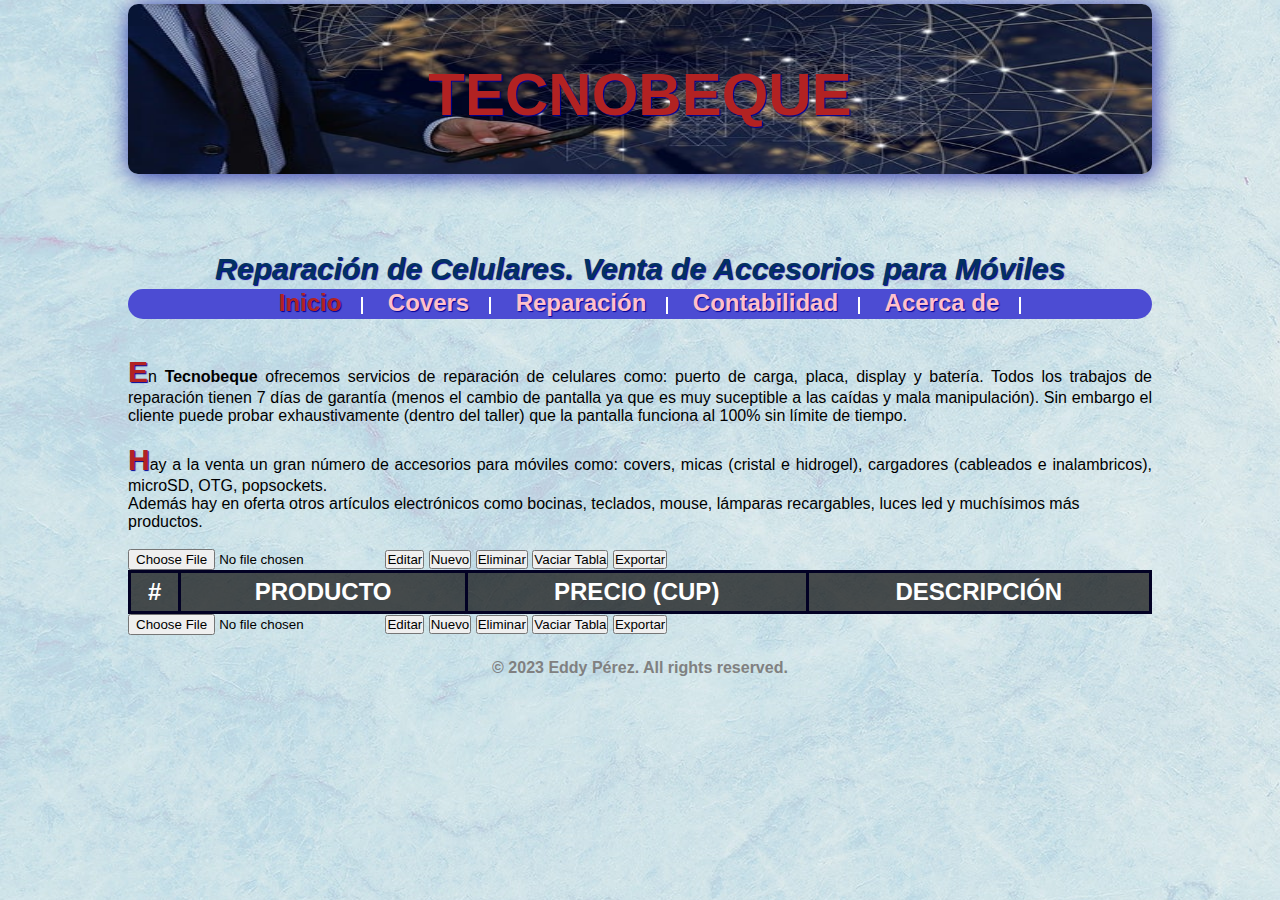
==== index.html @ 8527d723 "Primer Commit. Subiendo el proyecto a Github" ====
<!DOCTYPE html>
<html>
<head>
    <meta charset="UTF-8">    
    <title>TECNOBEQUE - Reparación de Celulares y Venta de Equipos Electrónicos</title>
    <link rel="stylesheet" href="CSS/styles.css">
</head>
<body>
    <header>
        <img id="banner" src="IMG/banner.jpg">
        <h1 id="tecnobeque">TECNOBEQUE</h1>                     
        <h2>Reparación de Celulares. Venta de Accesorios para Móviles</h2>
        <nav class="nav">
            <ul>
                <li><a class="nav__link--color-red" href="#">Inicio</a></li>
                <li><a href="covers.html">Covers</a></li>                
                <li><a href="#">Reparación</a></li>
                <li><a href="#">Contabilidad</a></li>            
                <li><a href="mailto:eddyps1989@gmail.com">Acerca de</a></li>
            </ul>
        </nav>
    </header>
    <main>
        <br><br>
        <!--input type="datetime-local" name="tiempolocal"-->
        <p>En <strong>Tecnobeque</strong> ofrecemos servicios de reparación de celulares como: puerto de carga, placa, display y batería. Todos los trabajos 
            de reparación tienen 7 días de garantía (menos el cambio de pantalla ya que es muy suceptible a las caídas y mala manipulación).
            Sin embargo el cliente puede probar exhaustivamente (dentro del taller) que la pantalla funciona al 100% sin límite de tiempo.
        </p> <br>
        <p>Hay a la venta un gran número de accesorios para móviles como: covers, micas (cristal e hidrogel), cargadores (cableados e inalambricos), microSD, 
            OTG, popsockets.</p>
        Además hay en oferta otros artículos electrónicos como bocinas, teclados, mouse, lámparas recargables, luces led y muchísimos 
           más productos.
        </p> <br>
    </main>
    <section>
        <input type="file" class="archivo" accept=".csv" title="Cargue el archivo Tecnobeque/data_covers.csv"/>
        <button class="buttonEditar">Editar</button>
        <button class="buttonNuevo">Nuevo</button>
        <button class="buttonEliminar">Eliminar</button>
        <button class="buttonVaciar">Vaciar Tabla</button>
        <button class="buttonExportar">Exportar</button>
        <div id="divTabla">
            <table id="tabla">
                <thead>
                    <tr>
                        <th>#</th>
                        <th>PRODUCTO</th>
                        <th>PRECIO (CUP)</th>
                        <th>DESCRIPCIÓN</th>
                    </tr>
                </thead>
            </table>
        </div>
        <input type="file" class="archivo" accept=".csv" title="Cargue el archivo Tecnobeque/data_covers.csv"/>
        <button class="buttonEditar">Editar</button>
        <button class="buttonNuevo">Nuevo</button>
        <button class="buttonEliminar">Eliminar</button>
        <button class="buttonVaciar">Vaciar Tabla</button>
        <button class="buttonExportar">Exportar</button>        
    </section>

    <footer>
        <p><b>&copy; 2023 Eddy Pérez. All rights reserved.</b></p>
    </footer>

    <script src="SCRIPT/script.js"></script>
    <!--script src="SCRIPT/jquery-3.7.1.js"></script-->
</body>
</html>
---- CSS/styles.css ----
*{
    font-family: Arial, Helvetica, sans-serif;
	/*font-size: medium;*/
    margin: 0px;
    padding: 0px;
}

body {
	background-color: #cccccc;
	background-image: url("../IMG/background.jpg");
	width: 80%; 
	margin: 2px auto;	
} 

#banner{
    width:  100%;
    height: 170px;
    border-radius: 10px; 
	margin-top: 2px;   
	box-shadow: rgba(0,0,150,0.8) 2px 2px 25px;
}

 #tecnobeque{	
	margin-top: 2px;
    font-size: 60px;	
	color: firebrick;
	position: relative;
	text-align: center;
	bottom: 120px;	
	text-shadow:  rgb(0,0,150) 1px 1px 1px;
}

h2 {
	font-size: 30px;
	margin: 3px;
	color: #023161 ;
	font-style: italic;
	text-align:center;
	text-shadow:  rgb(0,0,150) 1px 1px 1px;
}

nav ul {
    border-radius:20px;
	padding: 0px 0px 0px 0px;	
	clear:right ;
	background-color: rgb(76, 76, 211);	
	height: 30px;
	text-align:center;
}

nav ul li {
	display: inline; /* despliega en forma horizontal los vinculos del nav */
	padding: 0px 20px 0px 20px;
	height: 0px;
	border-right: 2px solid #fff;
	text-align:center;
}

nav ul li a {
	color: pink;
	text-decoration: none; /* decoracion del vinculo */
	font-size: 24px;
	font-weight: bold;
	text-align:center;
	text-shadow:  rgb(0,0,150) 1px 1px 1px;
}

.nav__link--color-red {
	color:firebrick;
}

nav ul li a:hover {     /* uso de la pseudoclase*/
	color: white;
}

p {
	text-align: justify;
}

main p:first-letter {
    color: firebrick;
    font-size: 30px;
    font-weight: bold;
	text-shadow:  rgb(0,0,150) 1px 1px 1px;
}

/*#buttonEditar{
	align-content: center;
}*/

table {
    width: 100%;
    border-collapse: collapse;    
}

th, td {
    border: 3px solid rgb(2, 1, 36);    
    padding: 5px;   
    text-align: center;
}

/* .producto {  /* Para poner en negrita los nombres de los productos*/ /*
	font-weight: bold;
} */

th {
    background-color: rgba(7, 7, 7, 0.7);
    color: white;
    font-size: 24px;
}

tr:nth-child(even) {
    background-color: #eee;
}

tbody tr td:nth-child(2) {
	font-weight: bold;
}

tr:hover {
    background-color: #aaa;
    cursor: pointer;
}

footer p {
	text-align: center;
	font-size: 16px;
	color: gray;
	margin-top: 24px;
}
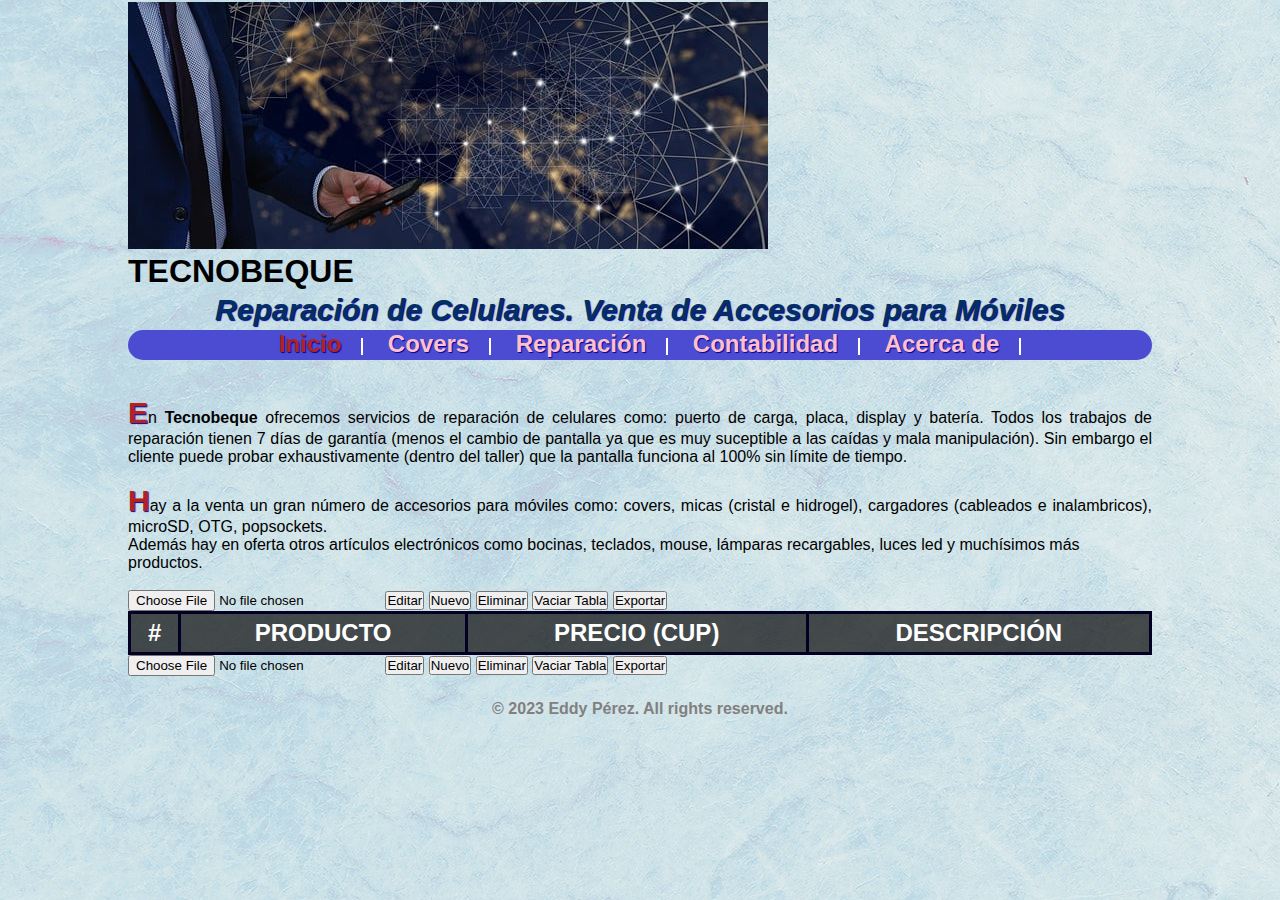
==== commit d4f60cad: "Agregada contabilidad.htm" ====
--- a/index.html
+++ b/index.html
@@ -7,15 +7,17 @@
 </head>
 <body>
     <header>
-        <img id="banner" src="IMG/banner.jpg">
-        <h1 id="tecnobeque">TECNOBEQUE</h1>                     
+        <div class="container_banner">
+            <img  class="banner_img" src="IMG/banner.jpg">
+            <h1 class="banner_text">TECNOBEQUE</h1>
+        </div>                             
         <h2>Reparación de Celulares. Venta de Accesorios para Móviles</h2>
         <nav class="nav">
             <ul>
                 <li><a class="nav__link--color-red" href="#">Inicio</a></li>
                 <li><a href="covers.html">Covers</a></li>                
                 <li><a href="#">Reparación</a></li>
-                <li><a href="#">Contabilidad</a></li>            
+                <li><a href="contabilidad.html">Contabilidad</a></li>            
                 <li><a href="mailto:eddyps1989@gmail.com">Acerca de</a></li>
             </ul>
         </nav>
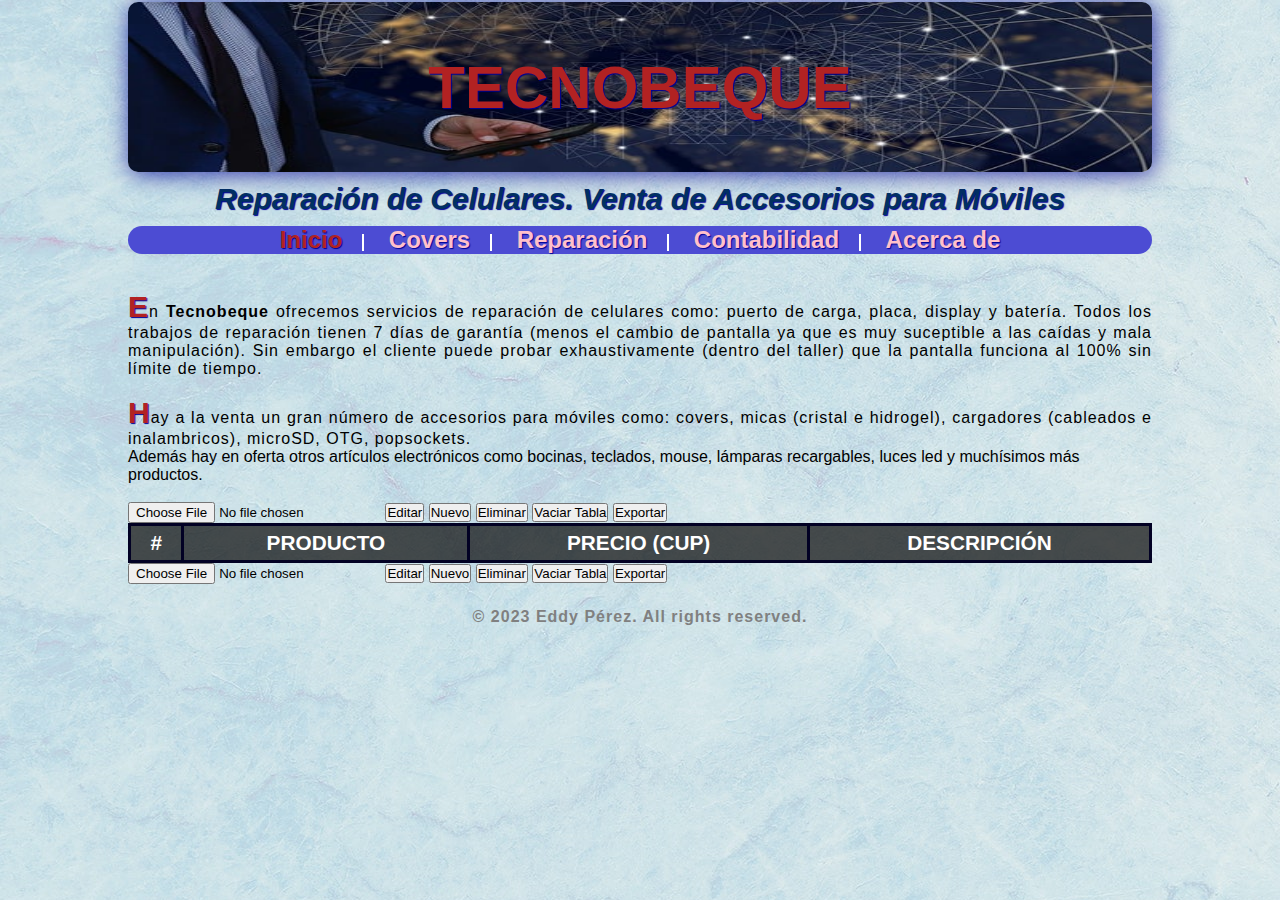
==== commit 1050177b: "Mejoras al manipular el DOM. Remplazado innerHTML por createElement y appendChild" ====
--- a/index.html
+++ b/index.html
@@ -1,7 +1,8 @@
 <!DOCTYPE html>
 <html>
 <head>
-    <meta charset="UTF-8">    
+    <meta charset="UTF-8">
+    <meta name="viewport" content="width=device-width, initial-scale=1.0"> 
     <title>TECNOBEQUE - Reparación de Celulares y Venta de Equipos Electrónicos</title>
     <link rel="stylesheet" href="CSS/styles.css">
 </head>
--- a/CSS/styles.css
+++ b/CSS/styles.css
@@ -1,38 +1,51 @@
 *{
     font-family: Arial, Helvetica, sans-serif;
+	/* font-family: system-ui, -apple-system, BlinkMacSystemFont, 'Segoe UI', Roboto, Oxygen, Ubuntu, Cantarell, 'Open Sans', 'Helvetica Neue', sans-serif; */
 	/*font-size: medium;*/
     margin: 0px;
     padding: 0px;
 }
 
 body {
-	background-color: #cccccc;
+	background-color: #ccc;
 	background-image: url("../IMG/background.jpg");
 	width: 80%; 
 	margin: 2px auto;	
 } 
 
-#banner{
-    width:  100%;
+.container_banner {
+	width:  100%;
     height: 170px;
-    border-radius: 10px; 
-	margin-top: 2px;   
-	box-shadow: rgba(0,0,150,0.8) 2px 2px 25px;
+    
+	position: relative;
 }
 
- #tecnobeque{	
-	margin-top: 2px;
-    font-size: 60px;	
+.banner_img { 
+	width: 100%;   	   
+	height: 100%;
+	border-radius: 10px;
+	box-shadow: rgba(0,0,150,0.8) 2px 2px 25px;
+	/* position: absolute; */
+}
+
+ .banner_text {		
+    font-size: 60px;
+	max-width: 100%;	
+	width: fit-content;
+	height: fit-content;
 	color: firebrick;
-	position: relative;
+	position: absolute;
+	inset: 0;
+	margin: auto;
 	text-align: center;
-	bottom: 120px;	
+	overflow: hidden;
+	text-overflow: ellipsis;	
 	text-shadow:  rgb(0,0,150) 1px 1px 1px;
 }
 
 h2 {
 	font-size: 30px;
-	margin: 3px;
+	margin: 10px 0;
 	color: #023161 ;
 	font-style: italic;
 	text-align:center;
@@ -42,18 +55,19 @@
 nav ul {
     border-radius:20px;
 	padding: 0px 0px 0px 0px;	
-	clear:right ;
 	background-color: rgb(76, 76, 211);	
-	height: 30px;
 	text-align:center;
 }
 
 nav ul li {
 	display: inline; /* despliega en forma horizontal los vinculos del nav */
-	padding: 0px 20px 0px 20px;
-	height: 0px;
+	padding: 0px 20px 0px 20px;	
 	border-right: 2px solid #fff;
 	text-align:center;
+}
+
+nav ul li:last-child {
+	border-right: none; /* Elimina el separador a la derecha del "Acerca de" */	
 }
 
 nav ul li a {
@@ -75,6 +89,7 @@
 
 p {
 	text-align: justify;
+	letter-spacing: 1px;
 }
 
 main p:first-letter {
@@ -106,7 +121,7 @@
 th {
     background-color: rgba(7, 7, 7, 0.7);
     color: white;
-    font-size: 24px;
+    font-size: 1.3rem;
 }
 
 tr:nth-child(even) {
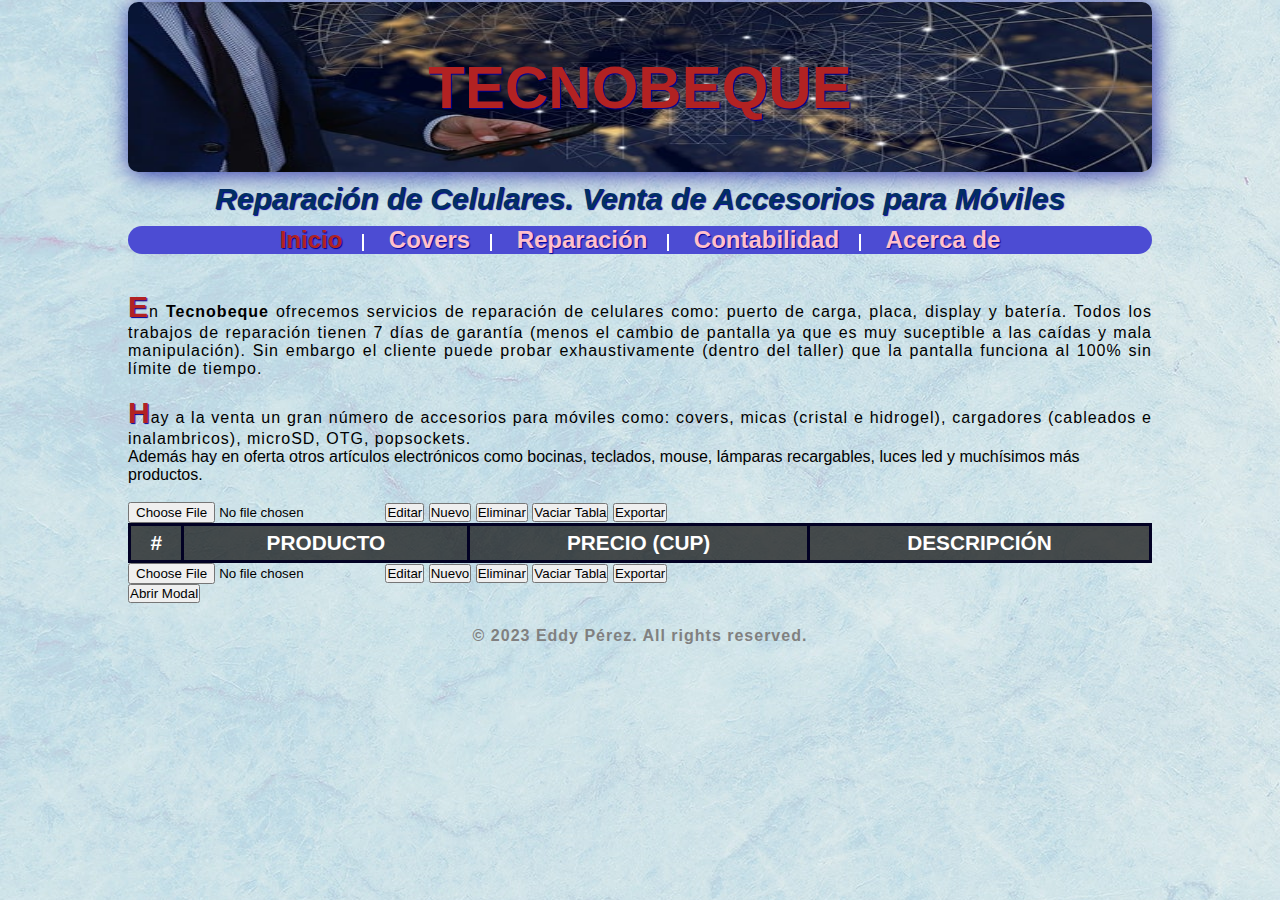
==== commit 93fb2198: "Mejora en la UI. Gestion de datos con modal. Modal maquetada" ====
--- a/index.html
+++ b/index.html
@@ -62,6 +62,29 @@
         <button class="buttonVaciar">Vaciar Tabla</button>
         <button class="buttonExportar">Exportar</button>        
     </section>
+    <button id="abrirModal">Abrir Modal</button>
+    <dialog id="modalProducto">
+        <h2>Editar Producto</h2>
+        <div class="productoMod">
+            <input type="text" name="nombProdModal" id="nombProdModal" placeholder="Producto">
+            <input type="text" name="precProdModal" id="precProdModal" placeholder="Precio">
+            <input type="text" name="descrProdModal" id="descrProdModal" placeholder="Descripcion">
+        </div>
+        <div class="btnContMod">
+            <button id="btnEliminarMod">Eliminar</button>
+            <button id="btnCancelarMod">Cancelar</button>
+            <button id="btnAceptarMod">Aceptar</button>                        
+        </div>
+        
+    </dialog>
+    <script>
+        window.abrirModal.addEventListener('click', ()=> {
+            window.modalProducto.showModal();
+        });
+        window.btnCancelarMod.addEventListener('click', ()=> {
+            window.modalProducto.close();
+        });
+    </script>
 
     <footer>
         <p><b>&copy; 2023 Eddy Pérez. All rights reserved.</b></p>
--- a/CSS/styles.css
+++ b/CSS/styles.css
@@ -137,6 +137,92 @@
     cursor: pointer;
 }
 
+/* Estilando MODAL PRODUCTO */
+#modalProducto {
+	background-color: #f8f9fa;
+	border: 1px solid #e9ecef;
+	border-radius: 0.25rem;
+	box-shadow: 0 0.5rem 1rem rgba(0, 0, 0, 0.15);
+	color: #212529;
+	font-size: 1rem;
+	/* max-width: 400px; */
+	padding: 1rem;
+	position: fixed;
+	margin: auto;
+	z-index: 1000;
+	width: 70%;
+}
+
+#modalProducto::backdrop {
+	background-color: rgba(0, 0, 0, 0.5);	
+    z-index: 999;
+}
+
+#modalProducto div {
+	box-sizing: border-box;
+	display: flex;
+	flex-direction: row;
+	flex-wrap: wrap;
+	justify-content: center;
+	gap: 10px;
+	padding: 3px;
+}
+
+#modalProducto div.btnContMod {
+	display: flex;
+	justify-content: space-evenly;
+}
+
+#modalProducto input {
+	background: #f1ffbf;
+	padding: 3px;
+	outline: 1px solid #686666;
+	border: none;
+	border-radius: 5px;
+	font-size: medium;
+	text-align: center;	
+}
+
+#precProdModal {
+	width: 90px;
+	/* flex: 1; */
+	flex-grow: 0;
+}
+
+#nombProdModal {
+	flex: 3;
+}
+
+#descrProdModal {
+	flex: 6;
+}
+
+#modalProducto button {
+	padding: 10px;
+	margin-top: 10px;
+	border: none;	
+	border-radius: 10px;
+	font-size: medium;
+	font-weight: 600;
+}
+
+#modalProducto button:hover {
+	color: #fff;
+	border-radius: 20px;	
+}
+
+#btnAceptarMod, #btnCancelarMod {
+	background: rgb(16, 132, 240, .7);
+}
+
+#btnEliminarMod {
+	background: rgb(252, 83, 83, .7);
+}
+
+
+
+
+
 footer p {
 	text-align: center;
 	font-size: 16px;
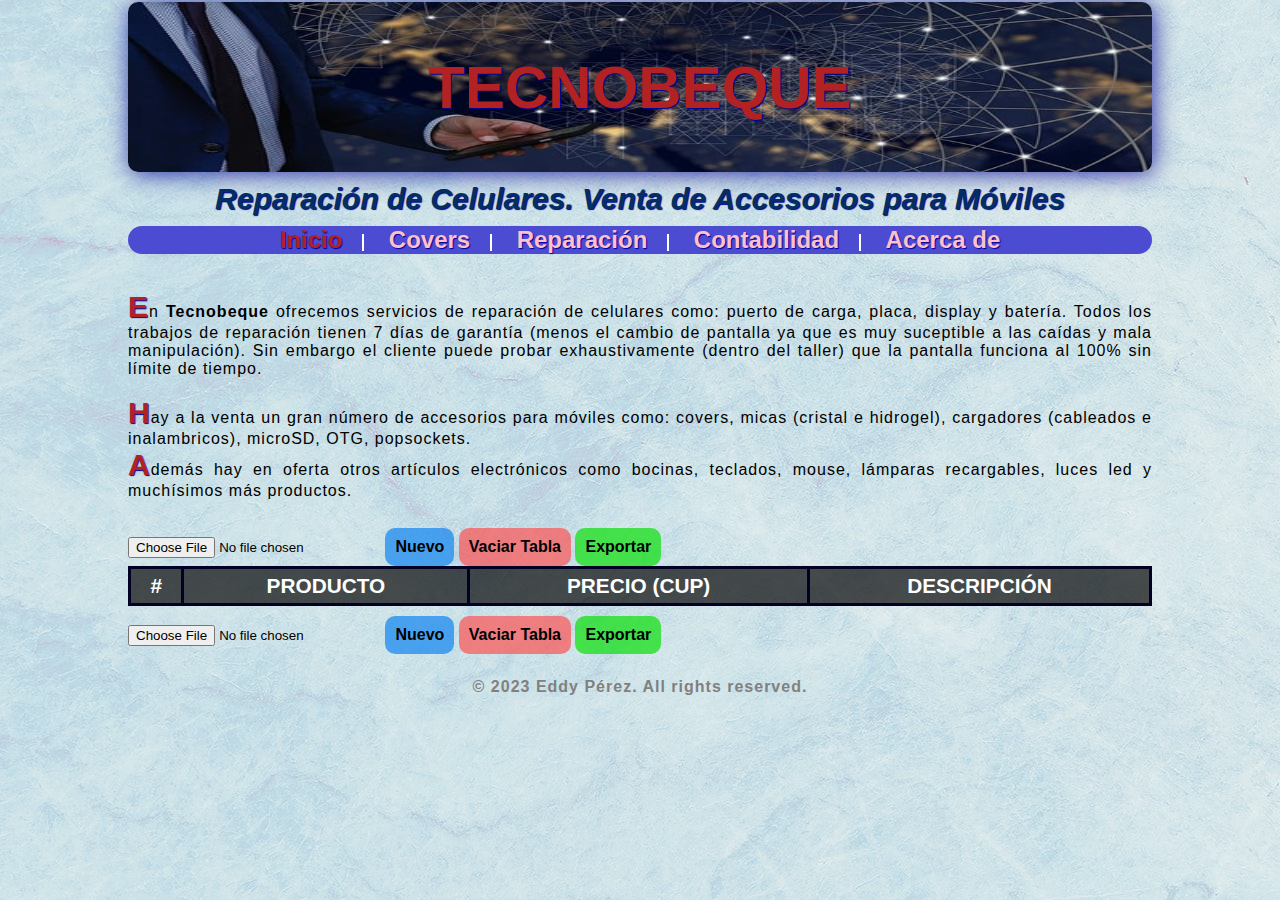
==== commit 9ebc7d1f: "Gran mejora de rendimiento en index.html se evita recargar la pagina. Se agregaron modales Editar Pr" ====
--- a/index.html
+++ b/index.html
@@ -32,15 +32,13 @@
         </p> <br>
         <p>Hay a la venta un gran número de accesorios para móviles como: covers, micas (cristal e hidrogel), cargadores (cableados e inalambricos), microSD, 
             OTG, popsockets.</p>
-        Además hay en oferta otros artículos electrónicos como bocinas, teclados, mouse, lámparas recargables, luces led y muchísimos 
+        <p>Además hay en oferta otros artículos electrónicos como bocinas, teclados, mouse, lámparas recargables, luces led y muchísimos 
            más productos.
         </p> <br>
     </main>
     <section>
-        <input type="file" class="archivo" accept=".csv" title="Cargue el archivo Tecnobeque/data_covers.csv"/>
-        <button class="buttonEditar">Editar</button>
-        <button class="buttonNuevo">Nuevo</button>
-        <button class="buttonEliminar">Eliminar</button>
+        <input type="file" class="archivo" accept=".csv" title="Cargue el archivo Tecnobeque/data_covers.csv"/>        
+        <button class="buttonNuevo">Nuevo</button>        
         <button class="buttonVaciar">Vaciar Tabla</button>
         <button class="buttonExportar">Exportar</button>
         <div id="divTabla">
@@ -55,42 +53,40 @@
                 </thead>
             </table>
         </div>
-        <input type="file" class="archivo" accept=".csv" title="Cargue el archivo Tecnobeque/data_covers.csv"/>
-        <button class="buttonEditar">Editar</button>
-        <button class="buttonNuevo">Nuevo</button>
-        <button class="buttonEliminar">Eliminar</button>
+        <input type="file" class="archivo" accept=".csv" title="Cargue el archivo Tecnobeque/data_covers.csv"/>        
+        <button class="buttonNuevo">Nuevo</button>        
         <button class="buttonVaciar">Vaciar Tabla</button>
         <button class="buttonExportar">Exportar</button>        
-    </section>
-    <button id="abrirModal">Abrir Modal</button>
-    <dialog id="modalProducto">
+    </section>    
+    <dialog id="modalEditProd">
         <h2>Editar Producto</h2>
-        <div class="productoMod">
-            <input type="text" name="nombProdModal" id="nombProdModal" placeholder="Producto">
-            <input type="text" name="precProdModal" id="precProdModal" placeholder="Precio">
-            <input type="text" name="descrProdModal" id="descrProdModal" placeholder="Descripcion">
+        <div class="divProdMod">
+            <input type="text" id="nombProdModalEdit" placeholder="Producto" autocomplete="off">
+            <input type="text" id="precProdModalEdit" placeholder="Precio" autocomplete="off">
+            <input type="text" id="descrProdModalEdit" placeholder="Descripcion" autocomplete="off">
         </div>
         <div class="btnContMod">
-            <button id="btnEliminarMod">Eliminar</button>
-            <button id="btnCancelarMod">Cancelar</button>
-            <button id="btnAceptarMod">Aceptar</button>                        
+            <button id="btnEliminarModEdit">Eliminar</button>
+            <button id="btnCancelarModEditProd">Cancelar</button>
+            <button id="btnAceptarModEditProd">Aceptar</button>                        
+        </div>        
+    </dialog>    
+    <dialog id="modalNuevoProd">
+        <h2>Nuevo Producto</h2>
+        <div class="divProdMod">
+            <input type="text" id="nombProdModalNuevo" placeholder="Producto" autocomplete="off">
+            <input type="text" id="precProdModalNuevo" placeholder="Precio" autocomplete="off">
+            <input type="text" id="descrProdModalNuevo" placeholder="Descripcion" autocomplete="off">
         </div>
-        
+        <div class="btnContMod">            
+            <button id="btnCancelarModNewProd">Cancelar</button>
+            <button id="btnAceptarModNewProd">Aceptar</button>                        
+        </div>    
     </dialog>
-    <script>
-        window.abrirModal.addEventListener('click', ()=> {
-            window.modalProducto.showModal();
-        });
-        window.btnCancelarMod.addEventListener('click', ()=> {
-            window.modalProducto.close();
-        });
-    </script>
-
     <footer>
         <p><b>&copy; 2023 Eddy Pérez. All rights reserved.</b></p>
     </footer>
 
-    <script src="SCRIPT/script.js"></script>
-    <!--script src="SCRIPT/jquery-3.7.1.js"></script-->
+    <script src="SCRIPT/script.js"></script>    
 </body>
 </html>--- a/CSS/styles.css
+++ b/CSS/styles.css
@@ -105,7 +105,8 @@
 
 table {
     width: 100%;
-    border-collapse: collapse;    
+    border-collapse: collapse;
+	/* table-layout: fixed;  */
 }
 
 th, td {
@@ -137,8 +138,8 @@
     cursor: pointer;
 }
 
-/* Estilando MODAL PRODUCTO */
-#modalProducto {
+/* Estilando modales PRODUCTO */
+#modalEditProd, #modalNuevoProd {
 	background-color: #f8f9fa;
 	border: 1px solid #e9ecef;
 	border-radius: 0.25rem;
@@ -153,12 +154,16 @@
 	width: 70%;
 }
 
-#modalProducto::backdrop {
+#modalEditProd::backdrop, #modalNuevoProd::backdrop {
 	background-color: rgba(0, 0, 0, 0.5);	
     z-index: 999;
 }
 
-#modalProducto div {
+dialog h2 {
+	font-style: normal;
+}
+
+#modalEditProd div, #modalNuevoProd div {
 	box-sizing: border-box;
 	display: flex;
 	flex-direction: row;
@@ -168,12 +173,17 @@
 	padding: 3px;
 }
 
-#modalProducto div.btnContMod {
+#modalEditProd div.btnContMod {
 	display: flex;
 	justify-content: space-evenly;
 }
 
-#modalProducto input {
+#modalNuevoProd div.btnContMod {
+	display: flex;
+	justify-content: space-around;
+}
+
+#modalEditProd input, #modalNuevoProd input {
 	background: #f1ffbf;
 	padding: 3px;
 	outline: 1px solid #686666;
@@ -183,21 +193,21 @@
 	text-align: center;	
 }
 
-#precProdModal {
+#precProdModalEdit, #precProdModalNuevo {
 	width: 90px;
 	/* flex: 1; */
 	flex-grow: 0;
 }
 
-#nombProdModal {
+#nombProdModalEdit, #nombProdModalNuevo {
 	flex: 3;
 }
 
-#descrProdModal {
+#descrProdModalEdit, #descrProdModalNuevo {
 	flex: 6;
 }
 
-#modalProducto button {
+#modalEditProd button, #modalNuevoProd button, section button {
 	padding: 10px;
 	margin-top: 10px;
 	border: none;	
@@ -206,22 +216,23 @@
 	font-weight: 600;
 }
 
-#modalProducto button:hover {
+#modalEditProd button:hover, #modalNuevoProd button:hover, section button:hover {
 	color: #fff;
 	border-radius: 20px;	
 }
 
-#btnAceptarMod, #btnCancelarMod {
+.buttonNuevo, #btnAceptarModEditProd, #btnCancelarModEditProd, 
+#btnCancelarModNewProd, #btnAceptarModNewProd {
 	background: rgb(16, 132, 240, .7);
 }
 
-#btnEliminarMod {
+.buttonVaciar, #btnEliminarModEdit {
 	background: rgb(252, 83, 83, .7);
 }
 
-
-
-
+.buttonExportar {
+	background: rgb(9, 224, 9, 0.702);
+}
 
 footer p {
 	text-align: center;
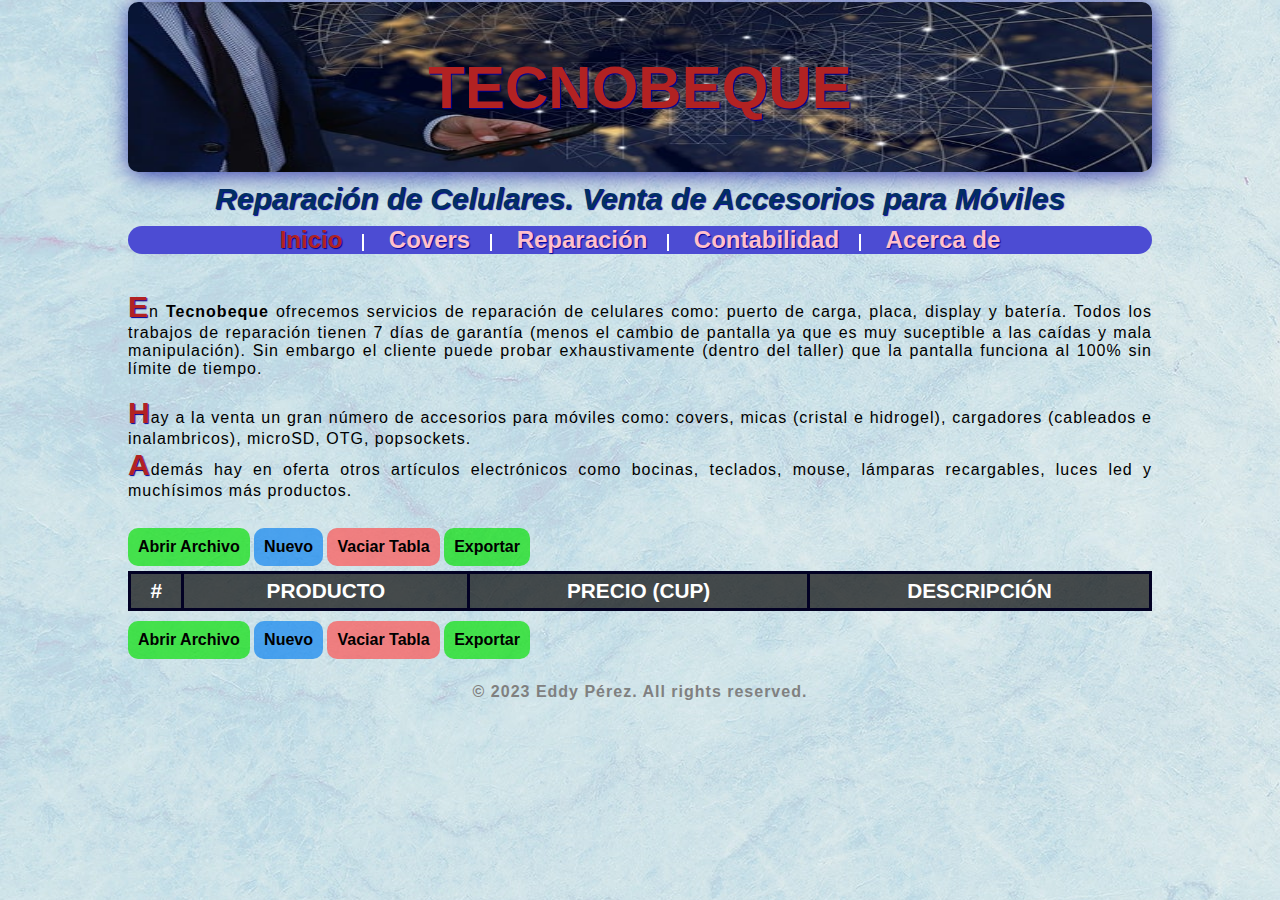
==== commit b5ae2691: "Mejoras de rendimiento y gestion de datos en UI" ====
--- a/index.html
+++ b/index.html
@@ -24,8 +24,7 @@
         </nav>
     </header>
     <main>
-        <br><br>
-        <!--input type="datetime-local" name="tiempolocal"-->
+        <br><br>        
         <p>En <strong>Tecnobeque</strong> ofrecemos servicios de reparación de celulares como: puerto de carga, placa, display y batería. Todos los trabajos 
             de reparación tienen 7 días de garantía (menos el cambio de pantalla ya que es muy suceptible a las caídas y mala manipulación).
             Sin embargo el cliente puede probar exhaustivamente (dentro del taller) que la pantalla funciona al 100% sin límite de tiempo.
@@ -37,10 +36,11 @@
         </p> <br>
     </main>
     <section>
-        <input type="file" class="archivo" accept=".csv" title="Cargue el archivo Tecnobeque/data_covers.csv"/>        
-        <button class="buttonNuevo">Nuevo</button>        
-        <button class="buttonVaciar">Vaciar Tabla</button>
-        <button class="buttonExportar">Exportar</button>
+        <input type="file" class="archivo" accept=".csv"/>
+        <button class="buttonArchivo" title="Cargue el archivo Tecnobeque/data.csv" >Abrir Archivo</button>
+        <button class="buttonNuevo" title="Crea Nuevo Producto">Nuevo</button>
+        <button class="buttonVaciar" title="Elimina todos los productos de la tabla">Vaciar Tabla</button>
+        <button class="buttonExportar" title="Salva la tabla a un fichero data.csv">Exportar</button>
         <div id="divTabla">
             <table id="tabla">
                 <thead>
@@ -52,12 +52,13 @@
                     </tr>
                 </thead>
             </table>
-        </div>
-        <input type="file" class="archivo" accept=".csv" title="Cargue el archivo Tecnobeque/data_covers.csv"/>        
-        <button class="buttonNuevo">Nuevo</button>        
-        <button class="buttonVaciar">Vaciar Tabla</button>
-        <button class="buttonExportar">Exportar</button>        
-    </section>    
+        </div>        
+        <button class="buttonArchivo" title="Cargue el archivo Tecnobeque/data.csv" >Abrir Archivo</button>        
+        <button class="buttonNuevo" title="Crea Nuevo Producto">Nuevo</button>
+        <button class="buttonVaciar" title="Elimina todos los productos de la tabla">Vaciar Tabla</button>
+        <button class="buttonExportar" title="Salva la tabla a un fichero data.csv">Exportar</button>      
+    </section>
+    <!-- Ventana Editar Producto -->    
     <dialog id="modalEditProd">
         <h2>Editar Producto</h2>
         <div class="divProdMod">
@@ -70,7 +71,8 @@
             <button id="btnCancelarModEditProd">Cancelar</button>
             <button id="btnAceptarModEditProd">Aceptar</button>                        
         </div>        
-    </dialog>    
+    </dialog>
+    <!-- Ventana Nuevo Producto -->  
     <dialog id="modalNuevoProd">
         <h2>Nuevo Producto</h2>
         <div class="divProdMod">
--- a/CSS/styles.css
+++ b/CSS/styles.css
@@ -99,14 +99,10 @@
 	text-shadow:  rgb(0,0,150) 1px 1px 1px;
 }
 
-/*#buttonEditar{
-	align-content: center;
-}*/
-
 table {
     width: 100%;
-    border-collapse: collapse;
-	/* table-layout: fixed;  */
+    border-collapse: collapse;	
+	margin-top: 5px;
 }
 
 th, td {
@@ -114,10 +110,6 @@
     padding: 5px;   
     text-align: center;
 }
-
-/* .producto {  /* Para poner en negrita los nombres de los productos*/ /*
-	font-weight: bold;
-} */
 
 th {
     background-color: rgba(7, 7, 7, 0.7);
@@ -218,7 +210,8 @@
 
 #modalEditProd button:hover, #modalNuevoProd button:hover, section button:hover {
 	color: #fff;
-	border-radius: 20px;	
+	border-radius: 20px;
+	transition: 0.4s ease-in-out;
 }
 
 .buttonNuevo, #btnAceptarModEditProd, #btnCancelarModEditProd, 
@@ -230,7 +223,7 @@
 	background: rgb(252, 83, 83, .7);
 }
 
-.buttonExportar {
+.buttonExportar, .buttonArchivo {
 	background: rgb(9, 224, 9, 0.702);
 }
 
@@ -238,5 +231,14 @@
 	text-align: center;
 	font-size: 16px;
 	color: gray;
-	margin-top: 24px;
+	margin: 24px 0;
+}
+
+/* .file-input-container {
+	display: flex;
+	align-items: center;
+} */
+
+.archivo {
+	display: none;
 }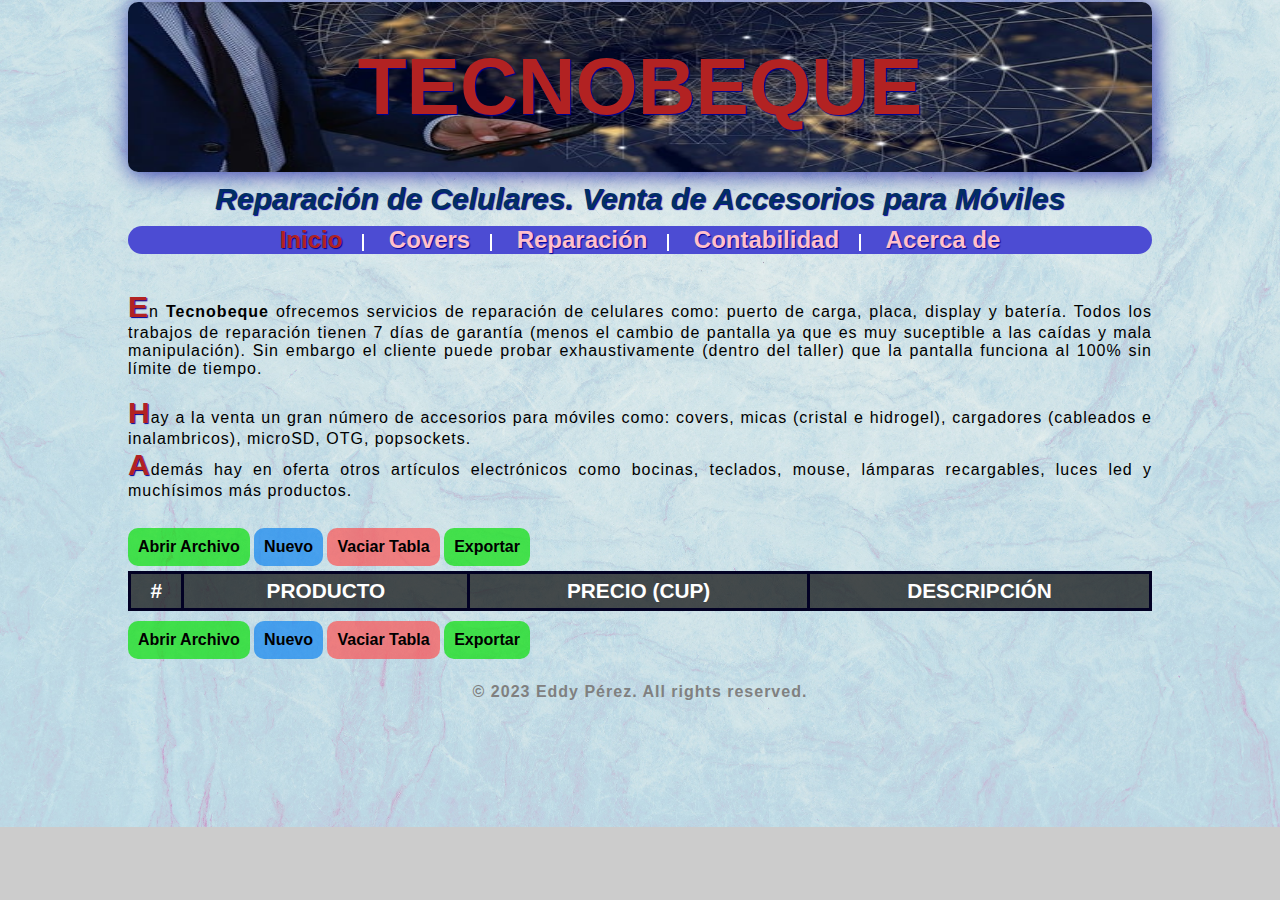
==== commit 59458691: "Arreglada la seguridad" ====
--- a/index.html
+++ b/index.html
@@ -3,6 +3,7 @@
 <head>
     <meta charset="UTF-8">
     <meta name="viewport" content="width=device-width, initial-scale=1.0"> 
+    <meta name="author" content="Eddy Perez">
     <title>TECNOBEQUE - Reparación de Celulares y Venta de Equipos Electrónicos</title>
     <link rel="stylesheet" href="CSS/styles.css">
 </head>
--- a/CSS/styles.css
+++ b/CSS/styles.css
@@ -1,237 +1,260 @@
-*{
-    font-family: Arial, Helvetica, sans-serif;
-	/* font-family: system-ui, -apple-system, BlinkMacSystemFont, 'Segoe UI', Roboto, Oxygen, Ubuntu, Cantarell, 'Open Sans', 'Helvetica Neue', sans-serif; */
-	/*font-size: medium;*/
-    margin: 0px;
-    padding: 0px;
+* {
+  font-family: Arial, Helvetica, sans-serif;
+  /* font-family: system-ui, -apple-system, BlinkMacSystemFont, 'Segoe UI', Roboto, Oxygen, Ubuntu, Cantarell, 'Open Sans', 'Helvetica Neue', sans-serif; */
+  /*font-size: medium;*/
+  margin: 0px;
+  padding: 0px;
 }
 
 body {
-	background-color: #ccc;
-	background-image: url("../IMG/background.jpg");
-	width: 80%; 
-	margin: 2px auto;	
-} 
+  /* background-color: #ccc;
+	background-image: url("../IMG/background.jpg"); */
+  background:
+    #ccc url("../IMG/background.jpg") no-repeat top left / cover;
+  width: 80%;
+  margin: 2px auto;
+}
 
 .container_banner {
-	width:  100%;
-    height: 170px;
-    
-	position: relative;
-}
-
-.banner_img { 
-	width: 100%;   	   
-	height: 100%;
-	border-radius: 10px;
-	box-shadow: rgba(0,0,150,0.8) 2px 2px 25px;
-	/* position: absolute; */
-}
-
- .banner_text {		
-    font-size: 60px;
-	max-width: 100%;	
-	width: fit-content;
-	height: fit-content;
-	color: firebrick;
-	position: absolute;
-	inset: 0;
-	margin: auto;
-	text-align: center;
-	overflow: hidden;
-	text-overflow: ellipsis;	
-	text-shadow:  rgb(0,0,150) 1px 1px 1px;
+  width: 100%;
+  height: 170px;
+  position: relative;
+}
+
+.banner_img {
+  width: 100%;
+  height: 100%;
+  border-radius: 10px;
+  box-shadow: rgba(0, 0, 150, 0.8) 2px 2px 25px;
+  /* position: absolute; */
+}
+
+.banner_text {
+  /* Se logra que el tamaño del texto no pase de 5rem, aunque si puede hacerse mas pequeño en dependencia de la pantalla */
+  font-size: min(5rem, 10vw);
+  max-width: 100%;
+  width: fit-content;
+  height: fit-content;
+  color: firebrick;
+  position: absolute;
+  inset: 0;
+  margin: auto;
+  text-align: center;
+  overflow: hidden;
+  text-overflow: ellipsis;
+  text-shadow: rgb(0, 0, 150) 1px 1px 1px;
 }
 
 h2 {
-	font-size: 30px;
-	margin: 10px 0;
-	color: #023161 ;
-	font-style: italic;
-	text-align:center;
-	text-shadow:  rgb(0,0,150) 1px 1px 1px;
+  font-size: 30px;
+  margin: 10px 0;
+  color: #023161;
+  font-style: italic;
+  text-align: center;
+  text-shadow: rgb(0, 0, 150) 1px 1px 1px;
 }
 
 nav ul {
-    border-radius:20px;
-	padding: 0px 0px 0px 0px;	
-	background-color: rgb(76, 76, 211);	
-	text-align:center;
+  border-radius: 20px;
+  padding: 0px 0px 0px 0px;
+  background-color: rgb(76, 76, 211);
+  text-align: center;
 }
 
 nav ul li {
-	display: inline; /* despliega en forma horizontal los vinculos del nav */
-	padding: 0px 20px 0px 20px;	
-	border-right: 2px solid #fff;
-	text-align:center;
+  display: inline;
+  /* despliega en forma horizontal los vinculos del nav */
+  padding: 0px 20px 0px 20px;
+  border-right: 2px solid #fff;
+  text-align: center;
 }
 
 nav ul li:last-child {
-	border-right: none; /* Elimina el separador a la derecha del "Acerca de" */	
+  border-right: none;
+  /* Elimina el separador a la derecha del "Acerca de" */
 }
 
 nav ul li a {
-	color: pink;
-	text-decoration: none; /* decoracion del vinculo */
-	font-size: 24px;
-	font-weight: bold;
-	text-align:center;
-	text-shadow:  rgb(0,0,150) 1px 1px 1px;
+  color: pink;
+  text-decoration: none;
+  /* decoracion del vinculo */
+  font-size: 24px;
+  font-weight: bold;
+  text-align: center;
+  text-shadow: rgb(0, 0, 150) 1px 1px 1px;
 }
 
 .nav__link--color-red {
-	color:firebrick;
-}
-
-nav ul li a:hover {     /* uso de la pseudoclase*/
-	color: white;
+  color: firebrick;
+}
+
+nav ul li a:hover {
+  /* uso de la pseudoclase*/
+  color: white;
 }
 
 p {
-	text-align: justify;
-	letter-spacing: 1px;
+  text-align: justify;
+  letter-spacing: 1px;
 }
 
 main p:first-letter {
-    color: firebrick;
-    font-size: 30px;
-    font-weight: bold;
-	text-shadow:  rgb(0,0,150) 1px 1px 1px;
+  color: firebrick;
+  font-size: 30px;
+  font-weight: bold;
+  text-shadow: rgb(0, 0, 150) 1px 1px 1px;
 }
 
 table {
-    width: 100%;
-    border-collapse: collapse;	
-	margin-top: 5px;
-}
-
-th, td {
-    border: 3px solid rgb(2, 1, 36);    
-    padding: 5px;   
-    text-align: center;
+  width: 100%;
+  border-collapse: collapse;
+  margin-top: 5px;
+}
+
+th,
+td {
+  border: 3px solid rgb(2, 1, 36);
+  padding: 5px;
+  text-align: center;
 }
 
 th {
-    background-color: rgba(7, 7, 7, 0.7);
-    color: white;
-    font-size: 1.3rem;
+  background-color: rgba(7, 7, 7, 0.7);
+  color: white;
+  font-size: 1.3rem;
 }
 
 tr:nth-child(even) {
-    background-color: #eee;
+  background-color: #eee;
 }
 
 tbody tr td:nth-child(2) {
-	font-weight: bold;
+  font-weight: bold;
 }
 
 tr:hover {
-    background-color: #aaa;
-    cursor: pointer;
+  background-color: #aaa;
+  cursor: pointer;
 }
 
 /* Estilando modales PRODUCTO */
-#modalEditProd, #modalNuevoProd {
-	background-color: #f8f9fa;
-	border: 1px solid #e9ecef;
-	border-radius: 0.25rem;
-	box-shadow: 0 0.5rem 1rem rgba(0, 0, 0, 0.15);
-	color: #212529;
-	font-size: 1rem;
-	/* max-width: 400px; */
-	padding: 1rem;
-	position: fixed;
-	margin: auto;
-	z-index: 1000;
-	width: 70%;
-}
-
-#modalEditProd::backdrop, #modalNuevoProd::backdrop {
-	background-color: rgba(0, 0, 0, 0.5);	
-    z-index: 999;
+#modalEditProd,
+#modalNuevoProd {
+  background-color: #f8f9fa;
+  border: 1px solid #e9ecef;
+  border-radius: 0.25rem;
+  box-shadow: 0 0.5rem 1rem rgba(0, 0, 0, 0.15);
+  color: #212529;
+  font-size: 1rem;
+  /* max-width: 400px; */
+  padding: 1rem;
+  position: fixed;
+  margin: auto;
+  z-index: 1000;
+  width: 70%;
+}
+
+#modalEditProd::backdrop,
+#modalNuevoProd::backdrop {
+  background-color: rgba(0, 0, 0, 0.5);
+  z-index: 999;
 }
 
 dialog h2 {
-	font-style: normal;
-}
-
-#modalEditProd div, #modalNuevoProd div {
-	box-sizing: border-box;
-	display: flex;
-	flex-direction: row;
-	flex-wrap: wrap;
-	justify-content: center;
-	gap: 10px;
-	padding: 3px;
+  font-style: normal;
+}
+
+#modalEditProd div,
+#modalNuevoProd div {
+  box-sizing: border-box;
+  display: flex;
+  flex-direction: row;
+  flex-wrap: wrap;
+  justify-content: center;
+  gap: 10px;
+  padding: 3px;
 }
 
 #modalEditProd div.btnContMod {
-	display: flex;
-	justify-content: space-evenly;
+  display: flex;
+  justify-content: space-evenly;
 }
 
 #modalNuevoProd div.btnContMod {
-	display: flex;
-	justify-content: space-around;
-}
-
-#modalEditProd input, #modalNuevoProd input {
-	background: #f1ffbf;
-	padding: 3px;
-	outline: 1px solid #686666;
-	border: none;
-	border-radius: 5px;
-	font-size: medium;
-	text-align: center;	
-}
-
-#precProdModalEdit, #precProdModalNuevo {
-	width: 90px;
-	/* flex: 1; */
-	flex-grow: 0;
-}
-
-#nombProdModalEdit, #nombProdModalNuevo {
-	flex: 3;
-}
-
-#descrProdModalEdit, #descrProdModalNuevo {
-	flex: 6;
-}
-
-#modalEditProd button, #modalNuevoProd button, section button {
-	padding: 10px;
-	margin-top: 10px;
-	border: none;	
-	border-radius: 10px;
-	font-size: medium;
-	font-weight: 600;
-}
-
-#modalEditProd button:hover, #modalNuevoProd button:hover, section button:hover {
-	color: #fff;
-	border-radius: 20px;
-	transition: 0.4s ease-in-out;
-}
-
-.buttonNuevo, #btnAceptarModEditProd, #btnCancelarModEditProd, 
-#btnCancelarModNewProd, #btnAceptarModNewProd {
-	background: rgb(16, 132, 240, .7);
-}
-
-.buttonVaciar, #btnEliminarModEdit {
-	background: rgb(252, 83, 83, .7);
-}
-
-.buttonExportar, .buttonArchivo {
-	background: rgb(9, 224, 9, 0.702);
+  display: flex;
+  justify-content: space-around;
+}
+
+#modalEditProd input,
+#modalNuevoProd input {
+  background: #f1ffbf;
+  padding: 3px;
+  outline: 1px solid #686666;
+  border: none;
+  border-radius: 5px;
+  font-size: medium;
+  text-align: center;
+}
+
+#precProdModalEdit,
+#precProdModalNuevo {
+  width: 90px;
+  /* flex: 1; */
+  flex-grow: 0;
+}
+
+#nombProdModalEdit,
+#nombProdModalNuevo {
+  flex: 3;
+}
+
+#descrProdModalEdit,
+#descrProdModalNuevo {
+  flex: 6;
+}
+
+#modalEditProd button,
+#modalNuevoProd button,
+section button {
+  padding: 10px;
+  margin-top: 10px;
+  border: none;
+  border-radius: 10px;
+  font-size: medium;
+  font-weight: 600;
+}
+
+#modalEditProd button:hover,
+#modalNuevoProd button:hover,
+section button:hover {
+  color: #fff;
+  border-radius: 20px;
+  transition: 0.4s ease-in-out;
+}
+
+.buttonNuevo,
+#btnAceptarModEditProd,
+#btnCancelarModEditProd,
+#btnCancelarModNewProd,
+#btnAceptarModNewProd {
+  background: rgb(16, 132, 240, .7);
+}
+
+.buttonVaciar,
+#btnEliminarModEdit {
+  background: rgb(252, 83, 83, .7);
+}
+
+.buttonExportar,
+.buttonArchivo {
+  background: rgb(9, 224, 9, 0.702);
 }
 
 footer p {
-	text-align: center;
-	font-size: 16px;
-	color: gray;
-	margin: 24px 0;
+  text-align: center;
+  font-size: 16px;
+  color: gray;
+  margin: 24px 0;
 }
 
 /* .file-input-container {
@@ -240,5 +263,5 @@
 } */
 
 .archivo {
-	display: none;
+  display: none;
 }